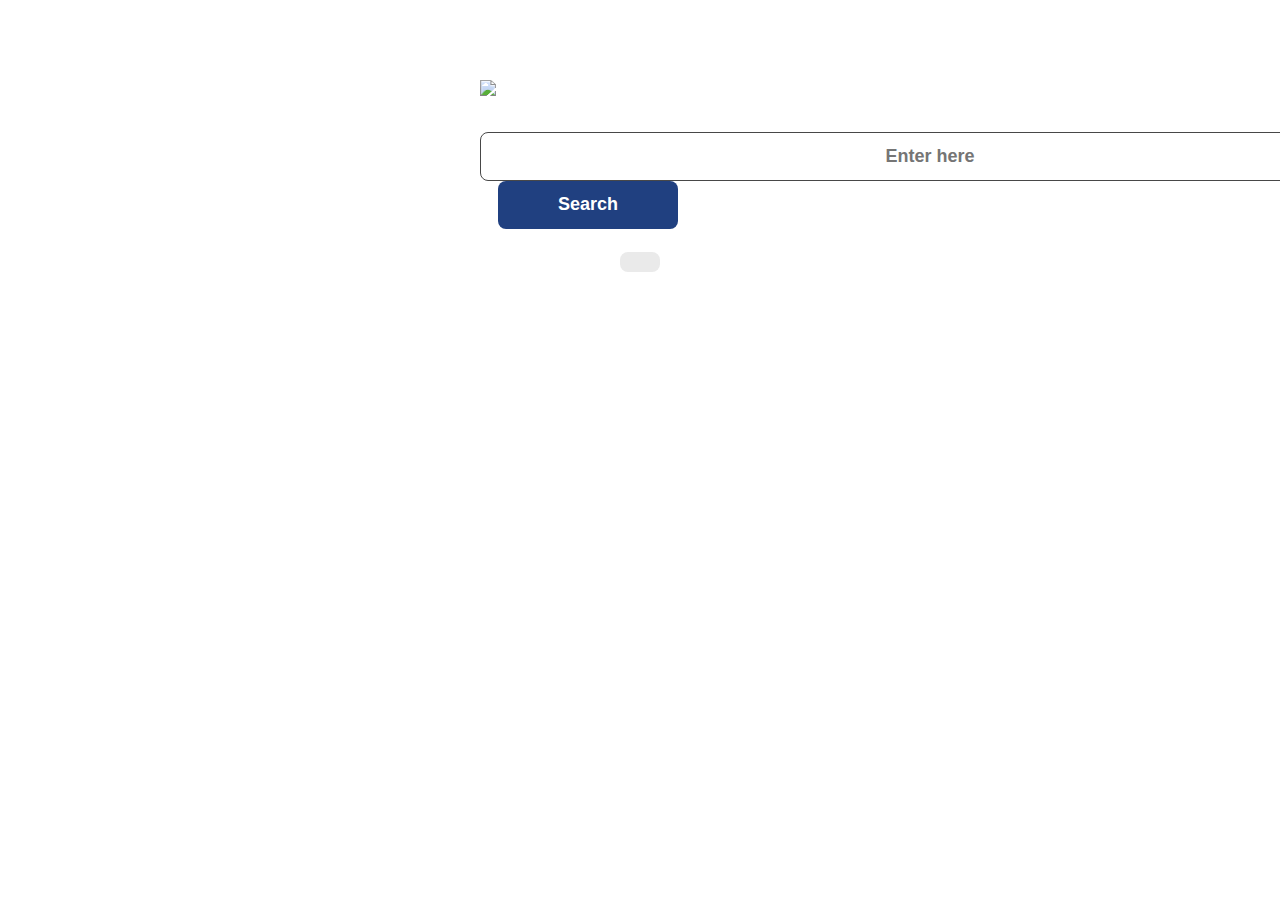
==== new-page.html @ 4585d3e1 "Table page file" ====
<!DOCTYPE html>
<html lang="en">

<head>
  <meta charset="UTF-8">
  <meta http-equiv="X-UA-Compatible" content="IE=edge">
  <meta name="viewport" content="width=device-width, initial-scale=1.0">
  <link href="styles/main.css" rel="stylesheet">
  <link href="styles/new-page.css" rel="stylesheet">
  <title>TESODEV</title>
</head>

<body onload="showDataTable()">
  <header>
    <img src="./assets/img/tesodev.jpg">
    <div class="search-section">
      <input type="text" id="searchBar" class="search-text" placeholder="Enter here">
      <button class="search-button">Search</button>
    </div>
  </header>
  <main class="container">
    <ul id="dataList" class="data-list"></ul>
  </main>
  <!--
  <footer>
    &#169; Made by <a href="https://github.com/mehtapugur">mehtapugur</a> for Tesodev Frontend Challange
  </footer>
  -->
  <script src="scripts/index.js"></script>
</body>

</html>
---- styles/main.css ----
@import url("https://fonts.googleapis.com/css2?family=Roboto:ital,wght@0,100;0,300;0,400;0,500;0,700;0,900;1,100;1,300;1,400;1,500;1,700;1,900&display=swap");

:root{
  --clr-primary-white: rgb(255,255,255);
  --clr-primary-black: rgb(0,0,0);
  --clr-black2: #484848;
  --clr-dark-blue: #204080;
  --clr-blue: #4F75C2;
}

* {
  margin: 0;
  padding: 0;
  box-sizing: border-box;
}

html{
  font-size: 10px;
}

body {
  font-family: "Roboto", sans-serif;
  display: flex;
  flex-direction: column;
  align-items: center;
  justify-content: center;
}

header {
  display: flex;
  flex-direction: column;
  margin-top: 8em;
  width: 32em;
  height: 15.2em;
}

img {
  align-self: flex-start;
}

.search-web-app {
  padding: 10px 0px 10px 10px;
  align-self: flex-end;
  font-style: normal;
  font-weight: bold;
  font-size: 1.4em;
  color: var(--clr-black2);
}

.search-section input {
 width: 50em;
 height: 2.7em;
 margin-top: 2em;
 text-align: center;
 border: 1px solid var(--clr-black2);
 border-radius: 8px;
 font-size: 1.8em;
 font-style: normal;
 font-weight: bold;
 color: #888888;
}

.search-section input:hover{
  background-color: rgba(100, 100, 100, 0.08);
}

.search-button{
  width: 10em;
  height: 2.7em;
  background-color: var(  --clr-dark-blue);
  color: var(--clr-primary-white);
  margin-left: 1em;
  border-radius: 8px;
  font-size: 1.8em;
  font-style: normal;
  font-weight: bold;
  border: none;
}

a {
  text-decoration: none;
  color: var(--clr-primary-black);
}

/*
#dataList {
  width: 500px;
  height: 100px;
  background-color: bisque;
}
*/

ul {
  margin: 2em 0;
  padding: 2em;
  padding-bottom: 0;
  width: 81.7%;
  border-radius: 8px;
  background-color: #eaeaea;
}

.list-item {
  display: flex;
  list-style-type: none;
  /*background-color: #eaeaea;*/
  /*border-radius: 8px;*/
  padding: 10px 0px;
  margin: 1em;
  align-items: center;
  text-align: left;
  height: 7em;
  border-bottom: 1px solid #585858;
  transform: matrix(1, 0, 0, 1, 0, 0);
}

.list-item div {
  width: 50%;
}

.list-item h2{
  font-size: 1.7em;
}

#showMore {
  /*width: 100%;*/
  list-style-type: none;
  background-color: bisque;
  display: flex;
  justify-content: center;
  color: var(--clr-primary-black);
  font-style: normal;
  font-weight: bold;
  font-size: 1.3em;
  line-height: 1.5em;
  padding-top: 2em;
}

footer {
  position: absolute;
  width: 100vw;
  bottom: 0px;
  border-top: 2px solid;
  text-align: center;
  font-size: 1.5em;
  padding: 20px;
  background-color: #eee;
  color: var(--clr-black2);
}
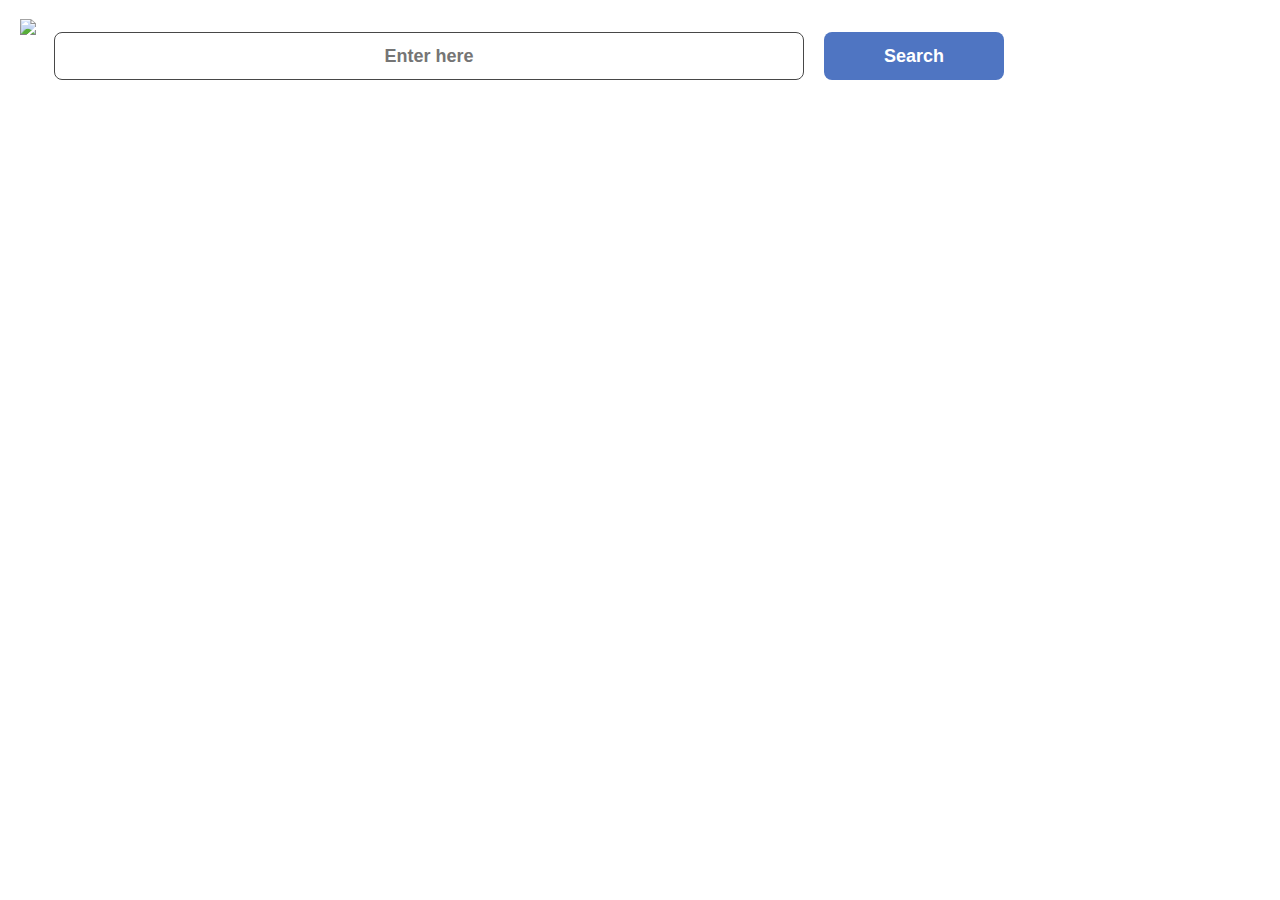
==== commit d062bc18: "Two pages" ====
--- a/new-page.html
+++ b/new-page.html
@@ -10,7 +10,7 @@
   <title>TESODEV</title>
 </head>
 
-<body onload="showDataTable()">
+<body onload="loadTable()">
   <header>
     <img src="./assets/img/tesodev.jpg">
     <div class="search-section">
--- a/styles/main.css
+++ b/styles/main.css
@@ -50,7 +50,7 @@
 .search-section input {
  width: 50em;
  height: 2.7em;
- margin-top: 2em;
+ margin-top: 1em;
  text-align: center;
  border: 1px solid var(--clr-black2);
  border-radius: 8px;
@@ -97,6 +97,8 @@
   width: 81.7%;
   border-radius: 8px;
   background-color: #eaeaea;
+  border: 1px solid var(--clr-black2);
+  display: none;
 }
 
 .list-item {
@@ -121,10 +123,13 @@
   font-size: 1.7em;
 }
 
+.list-item p{
+  font-size: 1.2em;
+}
+
 #showMore {
   /*width: 100%;*/
   list-style-type: none;
-  background-color: bisque;
   display: flex;
   justify-content: center;
   color: var(--clr-primary-black);
@@ -133,6 +138,7 @@
   font-size: 1.3em;
   line-height: 1.5em;
   padding-top: 2em;
+  padding-bottom: 0.8em;
 }
 
 footer {
--- a/styles/new-page.css
+++ b/styles/new-page.css
@@ -0,0 +1,46 @@
+header {
+  margin-top: 0.6em;
+  margin-left: 4em;
+  width: 100vw;
+  height: 10em;
+  flex-direction: row;
+  justify-content: flex-start;
+  align-items: center;
+}
+
+img {
+  height: 75%;
+  align-self: center;
+}
+
+.search-section input {
+  width: 75rem;
+  margin-left: 1em;
+  margin-top: 0;
+ }
+
+ .search-section{
+   /*background-color: aqua;*/
+   
+ }
+
+ .search-button {
+   background-color: var(--clr-blue);
+ }
+
+ main {
+   align-self: flex-start;
+   margin-left: 20.7em;
+ }
+
+ .container {
+   max-width: 90%;
+ }
+
+ ul {
+  width: 58vw;
+  min-width: 80%;
+  margin-top: 5em;
+  border: none;
+  flex-basis: 0;
+}
